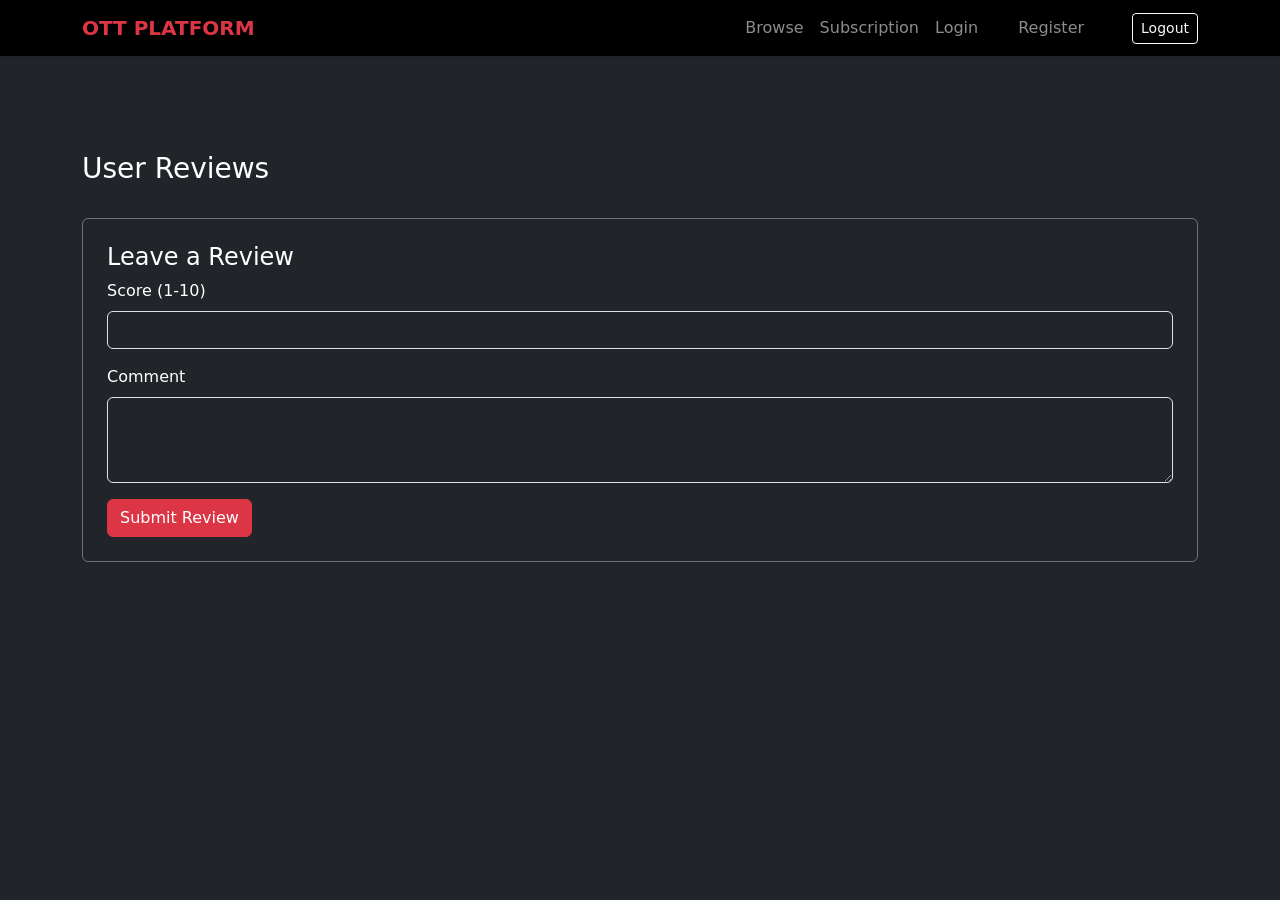
==== templates/content_detail.html @ 25f3e8cf "Initial commit - v1" ====
<!DOCTYPE html>
<html lang="en">
<head>
    <meta charset="UTF-8">
    <meta name="viewport" content="width=device-width, initial-scale=1.0">
    <title>Content Detail - OTT Platform</title>
    <link href="https://cdn.jsdelivr.net/npm/bootstrap@5.3.0/dist/css/bootstrap.min.css" rel="stylesheet">
    <link rel="stylesheet" href="{{ url_for('static', filename='css/style.css') }}">
</head>
<body class="bg-dark text-white">
    <nav class="navbar navbar-expand-lg navbar-dark bg-black shadow-sm sticky-top">
        <div class="container">
            <a class="navbar-brand fw-bold text-danger" href="/">OTT PLATFORM</a>
            <div class="collapse navbar-collapse" id="navbarNav">
                <ul class="navbar-nav ms-auto align-items-center">
                    <li class="nav-item"><a class="nav-link" href="/">Browse</a></li>
                    <li class="nav-item"><a class="nav-link" href="/subscription">Subscription</a></li>
                    <li id="auth-links" class="d-flex align-items-center">
                        <li class="nav-item"><a class="nav-link" href="/login">Login</a></li>
                        <li class="nav-item"><a class="nav-link btn btn-danger btn-sm ms-lg-3 px-3" href="/register">Register</a></li>
                    </li>
                    <li id="user-links" class="d-flex align-items-center" style="display:none !important;">
                        <li class="nav-item"><span class="nav-link text-light me-2 small fw-bold" id="user-display"></span></li>
                        <li class="nav-item"><button class="btn btn-outline-light btn-sm ms-lg-2" onclick="logout()">Logout</button></li>
                    </li>
                </ul>
            </div>
        </div>
    </nav>

    <div class="container py-5">
        <div id="content-detail" class="row">
            <!-- Details will be loaded here -->
        </div>

        <div class="mt-5">
            <h3>User Reviews</h3>
            <div id="reviews-list" class="list-group bg-dark">
                <!-- Reviews will be loaded here -->
            </div>
            
            <div id="review-form-container" class="mt-4 p-4 border border-secondary rounded">
                <h4>Leave a Review</h4>
                <form id="reviewForm">
                    <input type="hidden" id="watchId" name="WatchID">
                    <div class="mb-3">
                        <label class="form-label">Score (1-10)</label>
                        <input type="number" step="0.1" min="1" max="10" name="Score" class="form-control bg-dark text-white" required>
                    </div>
                    <div class="mb-3">
                        <label class="form-label">Comment</label>
                        <textarea name="Comment" class="form-control bg-dark text-white" rows="3"></textarea>
                    </div>
                    <button type="submit" class="btn btn-danger">Submit Review</button>
                </form>
                <p id="watch-notice" class="text-warning mt-2 small" style="display:none;">You need to watch this content first to review it.</p>
            </div>
        </div>
    </div>

    <script>
        const contentId = window.location.pathname.split('/').pop();

        function checkAuth() {
            const token = localStorage.getItem('token');
            const firstName = localStorage.getItem('first_name');
            const authLinks = document.getElementById('auth-links');
            const userLinks = document.getElementById('user-links');
            
            if (token) {
                if(authLinks) authLinks.style.setProperty('display', 'none', 'important');
                if(userLinks) {
                    userLinks.style.setProperty('display', 'flex', 'important');
                    document.getElementById('user-display').textContent = `Hi, ${firstName || 'User'}!`;
                }
            }
        }

        function logout() {
            localStorage.removeItem('token');
            localStorage.removeItem('first_name');
            localStorage.removeItem('user_id');
            window.location.href = '/';
        }
        
        async function loadDetail() {
            checkAuth();
            const res = await fetch(`/api/content/${contentId}`);
            const c = await res.json();
            const detail = document.getElementById('content-detail');
            
            let extra = '';
            if (c.Content_Type === 'Movie') {
                extra = `<p><strong>Director:</strong> ${c.Director}</p>
                         <p><strong>Cast:</strong> ${c.Cast}</p>`;
            } else {
                extra = `<p><strong>Seasons:</strong> ${c.Seasons}</p>
                         <h6>Episodes:</h6>
                         <ul class="list-group list-group-flush bg-dark mb-3">
                            ${c.Episodes.map(e => `<li class="list-group-item bg-dark text-white border-secondary">S${e.Season} E${e.Number}: ${e.Title} (${e.Duration}m)</li>`).join('')}
                         </ul>`;
            }

            detail.innerHTML = `
                <div class="col-md-5">
                    <div class="p-5 bg-secondary text-center rounded shadow-lg">
                        <h1 class="display-1">🎬</h1>
                    </div>
                </div>
                <div class="col-md-7">
                    <h1 class="display-4 fw-bold">${c.Title}</h1>
                    <p class="lead mb-4">
                        <span class="badge bg-warning text-dark">★ ${c.Rating}</span>
                        <span class="badge bg-danger ms-1">${c.Content_Type}</span>
                        <span class="ms-2 text-secondary">${c.Release_Year} | ${c.Duration} mins</span>
                    </p>
                    <p class="mb-1"><strong>Genres:</strong> <span class="text-info">${c.Genres.join(', ')}</span></p>
                    <p class="mb-4"><strong>Languages:</strong> <span class="text-info">${c.Languages.join(', ')}</span></p>
                    <div class="card bg-black border-secondary mb-4">
                        <div class="card-body">
                            ${extra}
                        </div>
                    </div>
                    <button onclick="startWatching()" class="btn btn-danger btn-lg px-5 fw-bold shadow">Watch Now</button>
                </div>
            `;

            const reviewsList = document.getElementById('reviews-list');
            if (c.Reviews && c.Reviews.length > 0) {
                reviewsList.innerHTML = c.Reviews.map(r => `
                    <div class="list-group-item bg-dark text-white border-secondary mb-2 rounded">
                        <div class="d-flex w-100 justify-content-between">
                            <h6 class="mb-1 fw-bold">${r.User}</h6>
                            <span class="badge bg-warning text-dark">★ ${r.Score}</span>
                        </div>
                        <p class="mb-1 small opacity-75">${r.Comment}</p>
                        <small class="text-secondary">${r.Date}</small>
                    </div>
                `).join('');
            } else {
                reviewsList.innerHTML = '<p class="text-secondary italic">No reviews yet. Be the first to review!</p>';
            }
        }

        async function startWatching() {
            const token = localStorage.getItem('token');
            if (!token) {
                alert('Please login to watch!');
                window.location.href = '/login';
                return;
            }

            const res = await fetch('/api/watches', {
                method: 'POST',
                headers: {
                    'Content-Type': 'application/json',
                    'Authorization': token
                },
                body: JSON.stringify({ ContentID: contentId })
            });

            if (res.ok) {
                const data = await res.json();
                document.getElementById('watchId').value = data.WatchID;
                document.getElementById('watch-notice').style.display = 'none';
                alert('Enjoy watching! The review form below is now active.');
            } else {
                alert('Error starting watch session');
            }
        }

        document.getElementById('reviewForm').addEventListener('submit', async (e) => {
            e.preventDefault();
            const token = localStorage.getItem('token');
            const watchId = document.getElementById('watchId').value;
            
            if (!watchId) {
                document.getElementById('watch-notice').style.display = 'block';
                return;
            }

            const formData = new FormData(e.target);
            const data = Object.fromEntries(formData);
            data.WatchID = watchId;

            const res = await fetch('/api/reviews', {
                method: 'POST',
                headers: {
                    'Content-Type': 'application/json',
                    'Authorization': token
                },
                body: JSON.stringify(data)
            });

            if (res.ok) {
                alert('Review submitted! Content rating updated.');
                e.target.reset();
                document.getElementById('watchId').value = ''; 
                loadDetail();
            } else {
                const err = await res.json();
                alert(err.message);
            }
        });

        loadDetail();
    </script>
</body>
</html>
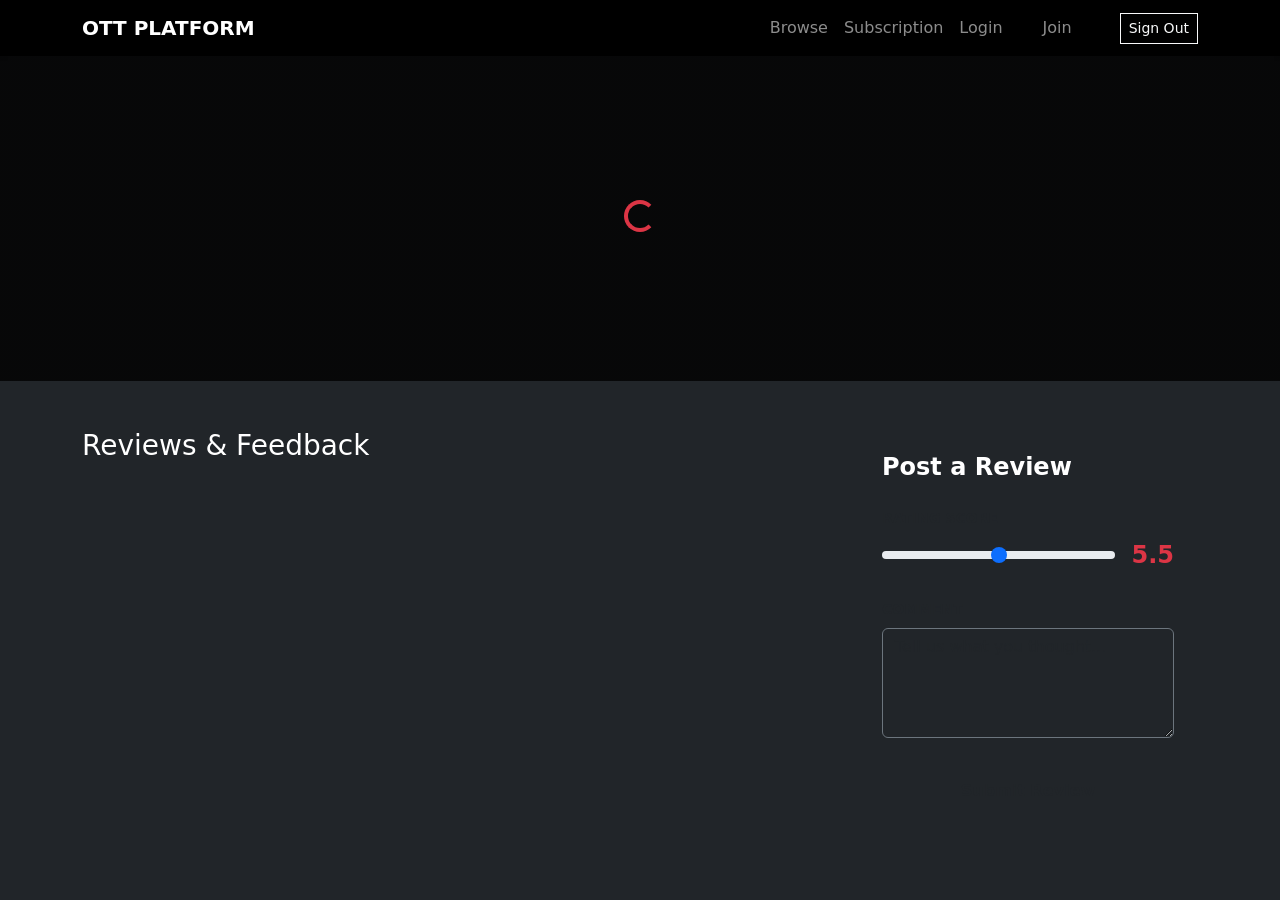
==== commit 7a9b60fb: "Modernized UI and imported content data - v2" ====
--- a/templates/content_detail.html
+++ b/templates/content_detail.html
@@ -3,61 +3,78 @@
 <head>
     <meta charset="UTF-8">
     <meta name="viewport" content="width=device-width, initial-scale=1.0">
-    <title>Content Detail - OTT Platform</title>
+    <title>Watch Content - OTT Platform</title>
     <link href="https://cdn.jsdelivr.net/npm/bootstrap@5.3.0/dist/css/bootstrap.min.css" rel="stylesheet">
+    <link rel="stylesheet" href="https://cdnjs.cloudflare.com/ajax/libs/font-awesome/6.4.0/css/all.min.css">
     <link rel="stylesheet" href="{{ url_for('static', filename='css/style.css') }}">
 </head>
 <body class="bg-dark text-white">
     <nav class="navbar navbar-expand-lg navbar-dark bg-black shadow-sm sticky-top">
         <div class="container">
-            <a class="navbar-brand fw-bold text-danger" href="/">OTT PLATFORM</a>
+            <a class="navbar-brand fw-bold" href="/">OTT PLATFORM</a>
             <div class="collapse navbar-collapse" id="navbarNav">
                 <ul class="navbar-nav ms-auto align-items-center">
                     <li class="nav-item"><a class="nav-link" href="/">Browse</a></li>
                     <li class="nav-item"><a class="nav-link" href="/subscription">Subscription</a></li>
                     <li id="auth-links" class="d-flex align-items-center">
                         <li class="nav-item"><a class="nav-link" href="/login">Login</a></li>
-                        <li class="nav-item"><a class="nav-link btn btn-danger btn-sm ms-lg-3 px-3" href="/register">Register</a></li>
+                        <li class="nav-item"><a class="nav-link btn-netflix btn-sm ms-lg-3 px-3" href="/register">Join</a></li>
                     </li>
                     <li id="user-links" class="d-flex align-items-center" style="display:none !important;">
                         <li class="nav-item"><span class="nav-link text-light me-2 small fw-bold" id="user-display"></span></li>
-                        <li class="nav-item"><button class="btn btn-outline-light btn-sm ms-lg-2" onclick="logout()">Logout</button></li>
+                        <li class="nav-item"><button class="btn btn-outline-light btn-sm ms-lg-2 rounded-0" onclick="logout()">Sign Out</button></li>
                     </li>
                 </ul>
             </div>
         </div>
     </nav>
 
-    <div class="container py-5">
-        <div id="content-detail" class="row">
-            <!-- Details will be loaded here -->
-        </div>
-
-        <div class="mt-5">
-            <h3>User Reviews</h3>
-            <div id="reviews-list" class="list-group bg-dark">
-                <!-- Reviews will be loaded here -->
-            </div>
-            
-            <div id="review-form-container" class="mt-4 p-4 border border-secondary rounded">
-                <h4>Leave a Review</h4>
-                <form id="reviewForm">
-                    <input type="hidden" id="watchId" name="WatchID">
-                    <div class="mb-3">
-                        <label class="form-label">Score (1-10)</label>
-                        <input type="number" step="0.1" min="1" max="10" name="Score" class="form-control bg-dark text-white" required>
-                    </div>
-                    <div class="mb-3">
-                        <label class="form-label">Comment</label>
-                        <textarea name="Comment" class="form-control bg-dark text-white" rows="3"></textarea>
-                    </div>
-                    <button type="submit" class="btn btn-danger">Submit Review</button>
-                </form>
-                <p id="watch-notice" class="text-warning mt-2 small" style="display:none;">You need to watch this content first to review it.</p>
+    <div id="content-hero" class="py-5 position-relative" style="background: linear-gradient(rgba(0,0,0,0.8), rgba(0,0,0,0.8)), url('https://images.unsplash.com/photo-1485846234645-a62644f84728?auto=format&fit=crop&w=1920&q=80'); background-size: cover; background-position: center;">
+        <div class="container">
+            <div id="content-detail" class="row align-items-center py-5">
+                <!-- Details loaded via JS -->
+                <div class="text-center py-5">
+                    <div class="spinner-border text-danger" role="status"></div>
+                </div>
             </div>
         </div>
     </div>
 
+    <div class="container py-5">
+        <div class="row g-5">
+            <div class="col-lg-8">
+                <h3 class="section-title mb-4">Reviews & Feedback</h3>
+                <div id="reviews-list" class="mb-5">
+                    <!-- Reviews will be loaded here -->
+                </div>
+            </div>
+            <div class="col-lg-4">
+                <div id="review-form-container" class="glass-card p-4 sticky-top" style="top: 100px;">
+                    <h4 class="fw-bold mb-4">Post a Review</h4>
+                    <form id="reviewForm">
+                        <input type="hidden" id="watchId" name="WatchID">
+                        <div class="mb-4">
+                            <label class="form-label small text-muted text-uppercase fw-bold">Rating Score</label>
+                            <div class="d-flex align-items-center">
+                                <input type="range" class="form-range flex-grow-1 me-3" min="1" max="10" step="0.5" id="scoreRange" name="Score" oninput="this.nextElementSibling.value = this.value">
+                                <output class="fw-bold text-danger fs-4">5.5</output>
+                            </div>
+                        </div>
+                        <div class="mb-4">
+                            <label class="form-label small text-muted text-uppercase fw-bold">Comment</label>
+                            <textarea name="Comment" class="form-control bg-dark text-white border-secondary" rows="4" placeholder="Tell us what you thought..."></textarea>
+                        </div>
+                        <button type="submit" class="btn btn-netflix w-100 py-3 fw-bold">Submit Review</button>
+                    </form>
+                    <div id="watch-notice" class="mt-4 p-3 bg-danger bg-opacity-10 border border-danger border-opacity-25 rounded text-danger small" style="display:none;">
+                        <i class="fas fa-info-circle me-2"></i> You must start watching this content before you can leave a review.
+                    </div>
+                </div>
+            </div>
+        </div>
+    </div>
+
+    <script src="https://cdn.jsdelivr.net/npm/bootstrap@5.3.0/dist/js/bootstrap.bundle.min.js"></script>
     <script>
         const contentId = window.location.pathname.split('/').pop();
 
@@ -91,54 +108,81 @@
             
             let extra = '';
             if (c.Content_Type === 'Movie') {
-                extra = `<p><strong>Director:</strong> ${c.Director}</p>
-                         <p><strong>Cast:</strong> ${c.Cast}</p>`;
-            } else {
-                extra = `<p><strong>Seasons:</strong> ${c.Seasons}</p>
-                         <h6>Episodes:</h6>
-                         <ul class="list-group list-group-flush bg-dark mb-3">
-                            ${c.Episodes.map(e => `<li class="list-group-item bg-dark text-white border-secondary">S${e.Season} E${e.Number}: ${e.Title} (${e.Duration}m)</li>`).join('')}
-                         </ul>`;
+                extra = `
+                    <div class="row g-3 mb-4">
+                        <div class="col-6"><p class="small mb-1 text-muted">DIRECTOR</p><p class="fw-bold">${c.Director}</p></div>
+                        <div class="col-6"><p class="small mb-1 text-muted">BOX OFFICE</p><p class="fw-bold">$${(c.Box_Office/1000000).toFixed(1)}M</p></div>
+                        <div class="col-12"><p class="small mb-1 text-muted">CAST</p><p class="fw-bold">${c.Cast}</p></div>
+                    </div>
+                `;
+            } else {
+                extra = `
+                    <div class="mb-4">
+                        <p class="small mb-3 text-muted">EPISODES (${c.Seasons} SEASONS)</p>
+                        <div class="list-group list-group-flush rounded overflow-hidden shadow-sm">
+                            ${c.Episodes.map(e => `
+                                <div class="list-group-item bg-dark bg-opacity-50 text-white border-secondary d-flex justify-content-between align-items-center">
+                                    <span class="small"><span class="text-danger fw-bold me-2">S${e.Season} E${e.Number}</span> ${e.Title}</span>
+                                    <span class="smaller opacity-50">${e.Duration}m</span>
+                                </div>
+                            `).join('')}
+                        </div>
+                    </div>
+                `;
             }
 
             detail.innerHTML = `
-                <div class="col-md-5">
-                    <div class="p-5 bg-secondary text-center rounded shadow-lg">
-                        <h1 class="display-1">🎬</h1>
-                    </div>
-                </div>
-                <div class="col-md-7">
-                    <h1 class="display-4 fw-bold">${c.Title}</h1>
-                    <p class="lead mb-4">
-                        <span class="badge bg-warning text-dark">★ ${c.Rating}</span>
-                        <span class="badge bg-danger ms-1">${c.Content_Type}</span>
-                        <span class="ms-2 text-secondary">${c.Release_Year} | ${c.Duration} mins</span>
-                    </p>
-                    <p class="mb-1"><strong>Genres:</strong> <span class="text-info">${c.Genres.join(', ')}</span></p>
-                    <p class="mb-4"><strong>Languages:</strong> <span class="text-info">${c.Languages.join(', ')}</span></p>
-                    <div class="card bg-black border-secondary mb-4">
-                        <div class="card-body">
-                            ${extra}
-                        </div>
-                    </div>
-                    <button onclick="startWatching()" class="btn btn-danger btn-lg px-5 fw-bold shadow">Watch Now</button>
+                <div class="col-lg-4 mb-4 mb-lg-0">
+                    <div class="poster-card" style="max-width: 350px; margin: auto;">
+                        <div class="poster-img" style="aspect-ratio: 2/3; font-size: 5rem;">
+                            <i class="fas fa-play text-white opacity-25"></i>
+                        </div>
+                    </div>
+                </div>
+                <div class="col-lg-8">
+                    <div class="ps-lg-4">
+                        <div class="d-flex align-items-center gap-2 mb-3">
+                            <span class="badge bg-danger rounded-1 p-2 px-3 fw-bold">${c.Content_Type}</span>
+                            <span class="badge bg-warning text-dark rounded-1 p-2 px-3 fw-bold"><i class="fas fa-star me-1"></i>${c.Rating}</span>
+                        </div>
+                        <h1 class="display-3 fw-bold mb-3">${c.Title}</h1>
+                        <p class="lead text-muted mb-4 fs-5">
+                            ${c.Release_Year} • ${c.Duration} mins • ${c.Genres.join(' / ')}
+                        </p>
+                        
+                        <div class="mb-4 pb-2 border-bottom border-secondary border-opacity-25">
+                            <p class="mb-1 small text-muted">AVAILABLE IN</p>
+                            <div class="d-flex gap-2">
+                                ${c.Languages.map(l => `<span class="badge bg-secondary bg-opacity-25 fw-normal">${l}</span>`).join('')}
+                            </div>
+                        </div>
+
+                        ${extra}
+                        
+                        <div class="d-flex gap-3 mt-5">
+                            <button onclick="startWatching()" class="btn btn-netflix btn-lg px-5 fs-4"><i class="fas fa-play me-2"></i> WATCH NOW</button>
+                            <button class="btn btn-outline-light btn-lg rounded-circle" style="width: 56px; height: 56px;"><i class="fas fa-plus"></i></button>
+                        </div>
+                    </div>
                 </div>
             `;
 
             const reviewsList = document.getElementById('reviews-list');
             if (c.Reviews && c.Reviews.length > 0) {
                 reviewsList.innerHTML = c.Reviews.map(r => `
-                    <div class="list-group-item bg-dark text-white border-secondary mb-2 rounded">
-                        <div class="d-flex w-100 justify-content-between">
-                            <h6 class="mb-1 fw-bold">${r.User}</h6>
-                            <span class="badge bg-warning text-dark">★ ${r.Score}</span>
-                        </div>
-                        <p class="mb-1 small opacity-75">${r.Comment}</p>
-                        <small class="text-secondary">${r.Date}</small>
+                    <div class="glass-card p-4 mb-3 border-start border-danger border-4">
+                        <div class="d-flex justify-content-between align-items-start mb-3">
+                            <div>
+                                <h6 class="fw-bold mb-0">${r.User}</h6>
+                                <small class="text-muted">${r.Date}</small>
+                            </div>
+                            <span class="badge bg-warning text-dark"><i class="fas fa-star me-1"></i>${r.Score}</span>
+                        </div>
+                        <p class="mb-0 opacity-75">${r.Comment}</p>
                     </div>
                 `).join('');
             } else {
-                reviewsList.innerHTML = '<p class="text-secondary italic">No reviews yet. Be the first to review!</p>';
+                reviewsList.innerHTML = '<div class="text-center py-5 opacity-50"><i class="far fa-comment-dots fs-1 mb-3"></i><p>No reviews yet. Start the conversation!</p></div>';
             }
         }
 
@@ -163,7 +207,9 @@
                 const data = await res.json();
                 document.getElementById('watchId').value = data.WatchID;
                 document.getElementById('watch-notice').style.display = 'none';
-                alert('Enjoy watching! The review form below is now active.');
+                
+                // Show a mini-player placeholder
+                alert('Enjoy watching! Content is now playing in the background.');
             } else {
                 alert('Error starting watch session');
             }
@@ -193,7 +239,6 @@
             });
 
             if (res.ok) {
-                alert('Review submitted! Content rating updated.');
                 e.target.reset();
                 document.getElementById('watchId').value = ''; 
                 loadDetail();
